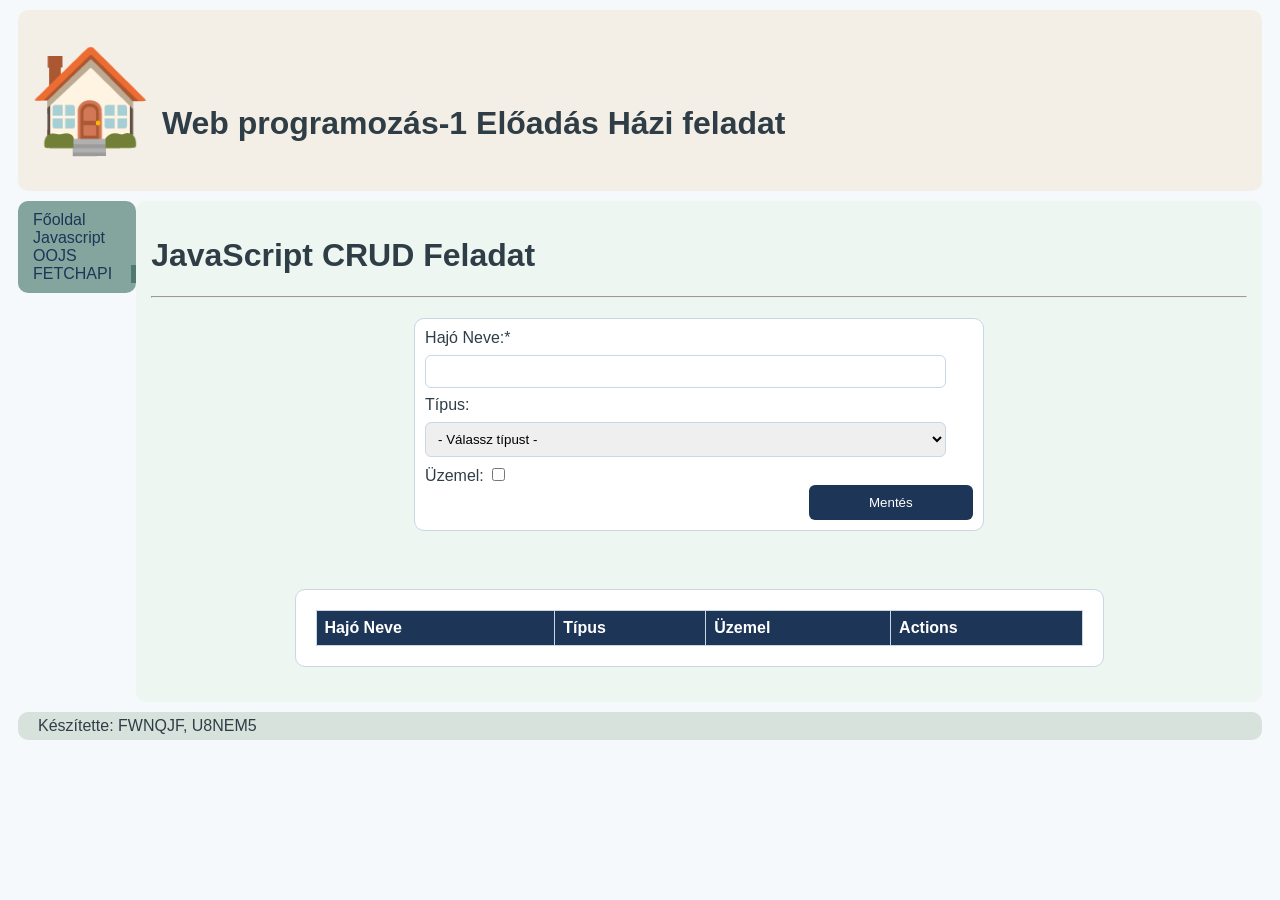
==== fetchapi.html @ ccbef19a "Added FetchApi FrontEnd by reusing JS clientside crud table" ====
<!DOCTYPE html>
<html>

<head>
    <meta charset="utf-8">
    <title>Web programozás-1 Előadás Házi feladat | JavaScript CRUD Feladat</title>
    <link rel="stylesheet" type="text/css" href="css/style.css">
</head>

<body>
    <header>
        <h1> <span class="homeicon">🏠</span> Web programozás-1 Előadás Házi feladat</h1>
    </header>
    <div id="wrapper">
        <aside id="nav">
            <nav>
                <ul>
                    <li><a href="index.html">Főoldal</a></li>
                    <li><a href="javascript.html">Javascript</a></li>
                    <li><a href="oojs.html">OOJS</a></li>
                    <li class="active"><a href="fetchapi.html">FETCHAPI</a></li>
                </ul>
            </nav>
        </aside>
        <div id="content">
            <h1>JavaScript CRUD Feladat</h1>
            <hr>
            <div id="ship-form">
                <form onsubmit="event.preventDefault();onFormSubmit();">
                    <div>
                        <label>Hajó Neve:*</label><label class="validation-error hide" id="nameValidationError">Kötelező megadni.</label>
                        <input type="text" name="name" id="name">
                    </div>  
                    <div>
                        <label>
                            Típus:
                            <select id="type">
                              <option value="">- Válassz típust -</option>
                              <option value="személyhajó">személyhajó</option>
                              <option value="komp">komp</option>
                              <option value="kisgéphajó">kisgéphajó</option>
                              <option value="szolgálati hajó">szolgálati hajó</option>
                              <option value="önjáró uszály">önjáró uszály</option>
                              <option value="uszály">uszály</option>
                              <option value="vitorlás">vitorlás</option>
                              <option value="halászhajó">halászhajó</option>
                              <option value="úszó munkagép">úszó munkagép</option>
                            </select>   
                          </label>  
                    </div>
                    <div>
                        <label>
                            Üzemel:
                            <input type="checkbox" id="active" />
                          </label>
                    </div>
                    <div class="form-action-buttons">
                        <input type="submit" value="Mentés">
                    </div>
                </form>
            </div>
            <br />
            <div class="ship-table">
                <table class="list" id="shipList">
                    <thead>
                        <tr>
                            <th>Hajó Neve</th>
                            <th>Típus</th>
                            <th>Üzemel</th>
                            <th>Actions</th>
                        </tr>
                    </thead>
                    <tbody>

                    </tbody>
                </table>
            </div>
            <script src="js/fetchapi.js"></script>
        </div>
    </div>
    <footer>
        Készítette: FWNQJF, U8NEM5
    </footer>
</body>

</html>
---- css/style.css ----
:root {
    --primary: #1d3557;
    --primary-dark: #16324f;

    --header-bg: #f4efe6;
    --nav-bg: #84a59d;
    --nav-active: #52796f;
    --content-bg: #edf6f1;
    --footer-bg: #d8e2dc;

    --white: white;
    --page-bg: #f6f9fc;
    --border: #c9d6e5;
    --text: #2f3e46;
    --error: red;
    --row-alt: #f1f6fb;

    --space: 10px;
    --radius: 10px;
}

body {
    background-color: var(--page-bg);
    color: var(--text);
    font-family: Arial, sans-serif;
}

a {
    color: var(--primary);
    text-decoration: underline;
    cursor: pointer;
    margin-right: 4px;
}

.hide {
    display: none;
}

label.validation-error {
    color: var(--error);
    margin-left: 5px;
}

header {
    background-color: var(--header-bg);
    color: var(--text);
    margin: var(--space);
    padding: var(--space);
    border-radius: var(--radius);
}

#wrapper {
    margin: var(--space);
}

aside {
    display: table-cell;
    vertical-align: top;
}

nav {
    display: table-cell;
    vertical-align: top;
    background-color: var(--nav-bg);
    border-radius: var(--radius);
    margin-right: var(--space);
}

nav ul {
    list-style-type: none;
    margin: 0;
    padding: var(--space) 0;
}

nav ul li {
    padding: 0 15px;
}

nav ul li.active {
    border-right: 5px solid var(--nav-active);
}

nav ul a {
    text-decoration: none;
    color: var(--primary);
}

#content {
    display: table-cell;
    width: 100%;
    background-color: var(--content-bg);
    color: var(--text);
    border-radius: var(--radius);
    padding: 15px;
}

footer {
    background-color: var(--footer-bg);
    color: var(--text);
    margin: var(--space);
    padding: 5px 20px;
    border-radius: var(--radius);
}

#ship-form {
    width: 50%;
    margin: 20px auto;
    padding: var(--space);
    border: 1px solid var(--border);
    border-radius: var(--radius);
    background-color: var(--white);
}

.ship-table {
    width: 70%;
    margin: 20px auto;
    padding: 20px;
    border: 1px solid var(--border);
    border-radius: var(--radius);
    background-color: var(--white);
}

table {
    border-collapse: collapse;
}

table.list {
    width: 100%;
    background-color: var(--white);
}

td,
th {
    border: 1px solid var(--border);
    text-align: left;
    padding: 8px;
}

table.list thead tr {
    background-color: var(--primary);
    color: var(--white);
}

tr:nth-child(even) {
    background-color: var(--row-alt);
}

input[type=text],
select {
    width: 95%;
    padding: 8px;
    margin: 8px 0;
    border: 1px solid var(--border);
    border-radius: 6px;
    box-sizing: border-box;
}

input[type=submit],
button {
    width: 30%;
    padding: 10px;
    background-color: var(--primary);
    color: var(--white);
    border: none;
    border-radius: 6px;
    cursor: pointer;
}

input[type=submit]:hover,
button:hover {
    background-color: var(--primary-dark);
}

.form-action-buttons {
    text-align: right;
}

.homeicon {
    font-size: 100px;
    display: inline-block;
}

.rotate {
    animation: rotate 2s linear infinite;
}

@keyframes rotate {
    from {
        transform: rotate(0deg);
    }

    to {
        transform: rotate(360deg);
    }
}
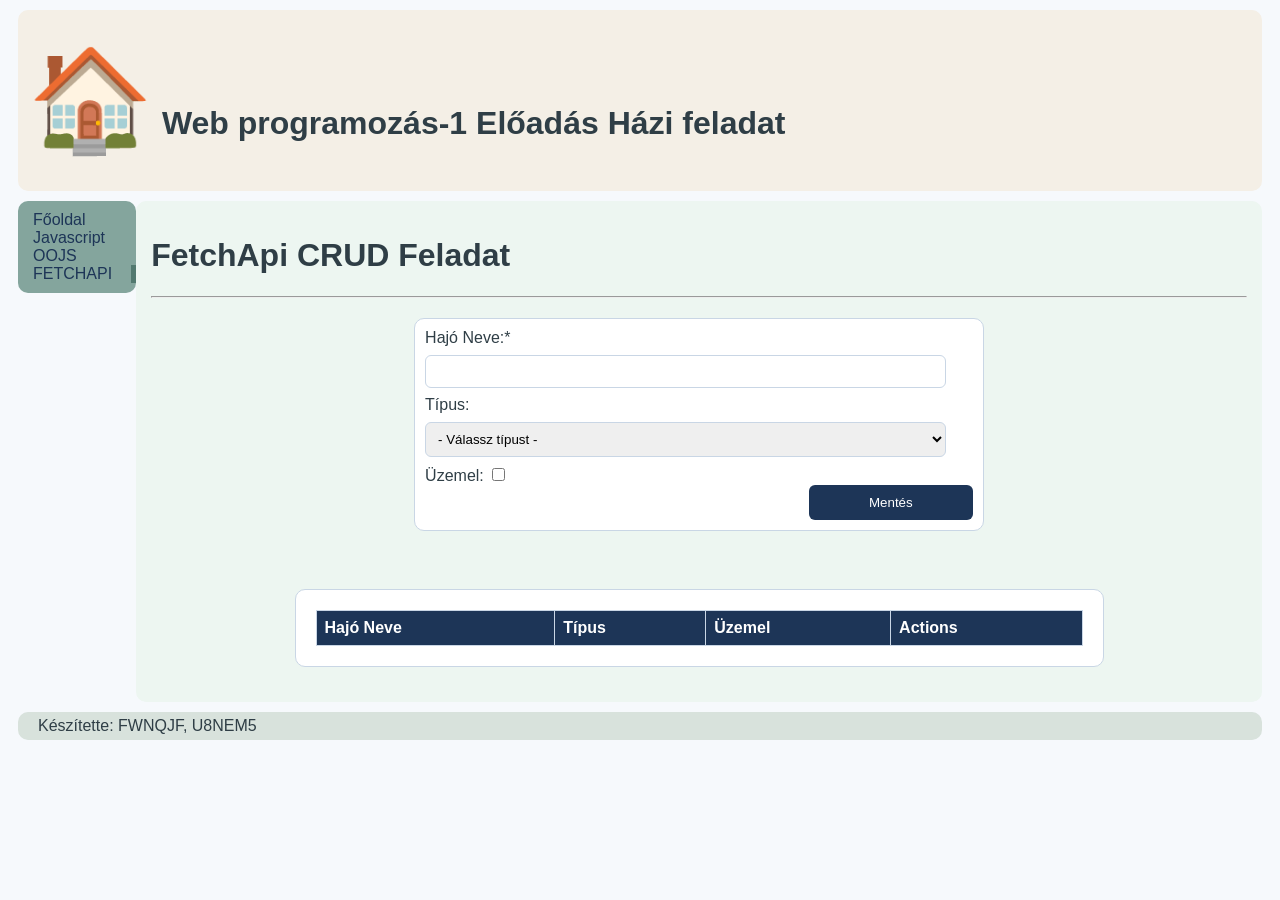
==== commit 73148ab0: "JS CRUD reused to FETCHAPI" ====
--- a/fetchapi.html
+++ b/fetchapi.html
@@ -23,7 +23,7 @@
             </nav>
         </aside>
         <div id="content">
-            <h1>JavaScript CRUD Feladat</h1>
+            <h1>FetchApi CRUD Feladat</h1>
             <hr>
             <div id="ship-form">
                 <form onsubmit="event.preventDefault();onFormSubmit();">
